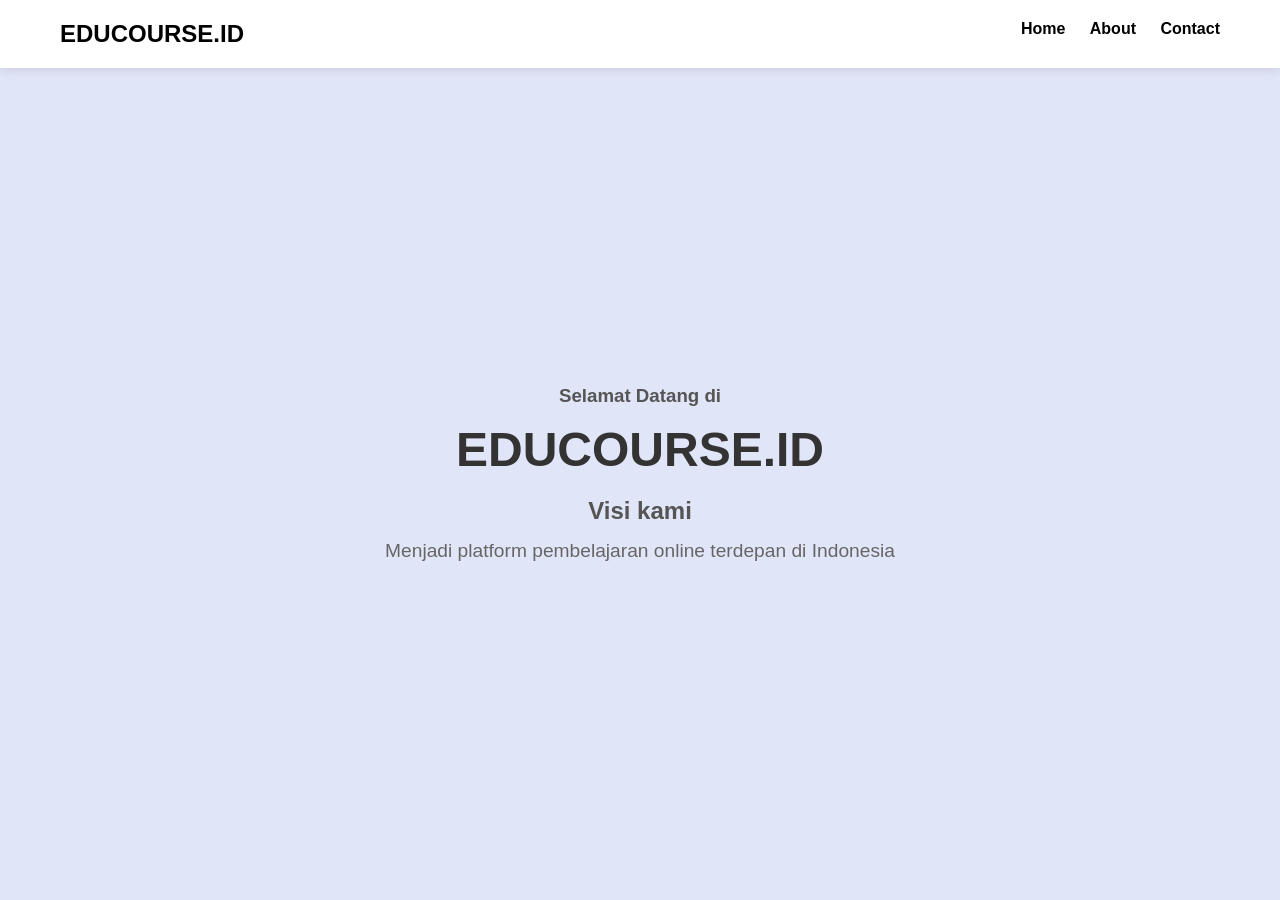
==== index.html @ 3053344e "Add files via upload" ====
<!DOCTYPE html>
<html lang="en">
<head>
    <meta charset="UTF-8">
    <meta name="viewport" content="width=device-width, initial-scale=1.0">
    <title>Educourse</title>
    <link rel="stylesheet" href="style.css">
</head>
<body>
    <header>
        <nav>
            <h2>EDUCOURSE.ID</h2>
            <div class="nav-link">
                <a href="#home">Home</a>
                <a href="#about">About</a>
                <a href="#contact">Contact</a>
            </div>
        </nav>
    </header>
    <section class="hero" id="home">
        <h3>Selamat Datang di</h3>
        <h1>EDUCOURSE.ID</h1>
        <h2><strong>Visi kami</strong></h2>
        <p>Menjadi platform pembelajaran online terdepan di Indonesia</p>
    </section>
</body>
</html>
---- style.css ----
*{
    margin: 0;
    padding: 0;
    box-sizing: border-box;
    font-family: Arial, Helvetica, sans-serif;
}
body{
    background: rgb(225, 229, 248);
}
header{
    background: white;
    padding: 20px 60px;
    box-shadow: 0 2px 10px rgba(0,0,0,0.1);
    position: sticky;
    top: 0;
}
nav{
    display: flex;
    justify-content: space-between;
}
.nav-link a{
    text-decoration: none;
    color: black;
    font-weight: bold;
    margin-left: 20px;
    transition: 0.3s;
}

.nav-link a:hover{
    color: rgb(225, 229, 248);
}
.hero{
    min-height: 90vh;
    display: flex;
    flex-direction: column;
    justify-content: center;
    align-items: center;
    text-align: center;
    padding: 20px;
}
.hero h1{
    font-size: 3em;
    margin-bottom: 20px;
    color: #333;
}
.hero h2{
    margin-bottom: 15px;
    color: #555;
}
.hero h3{
    margin-bottom: 15px;
    color: #555;
}
.hero p{
    font-size: 1.2em;
    color: #666;
    max-width: 600px;
}
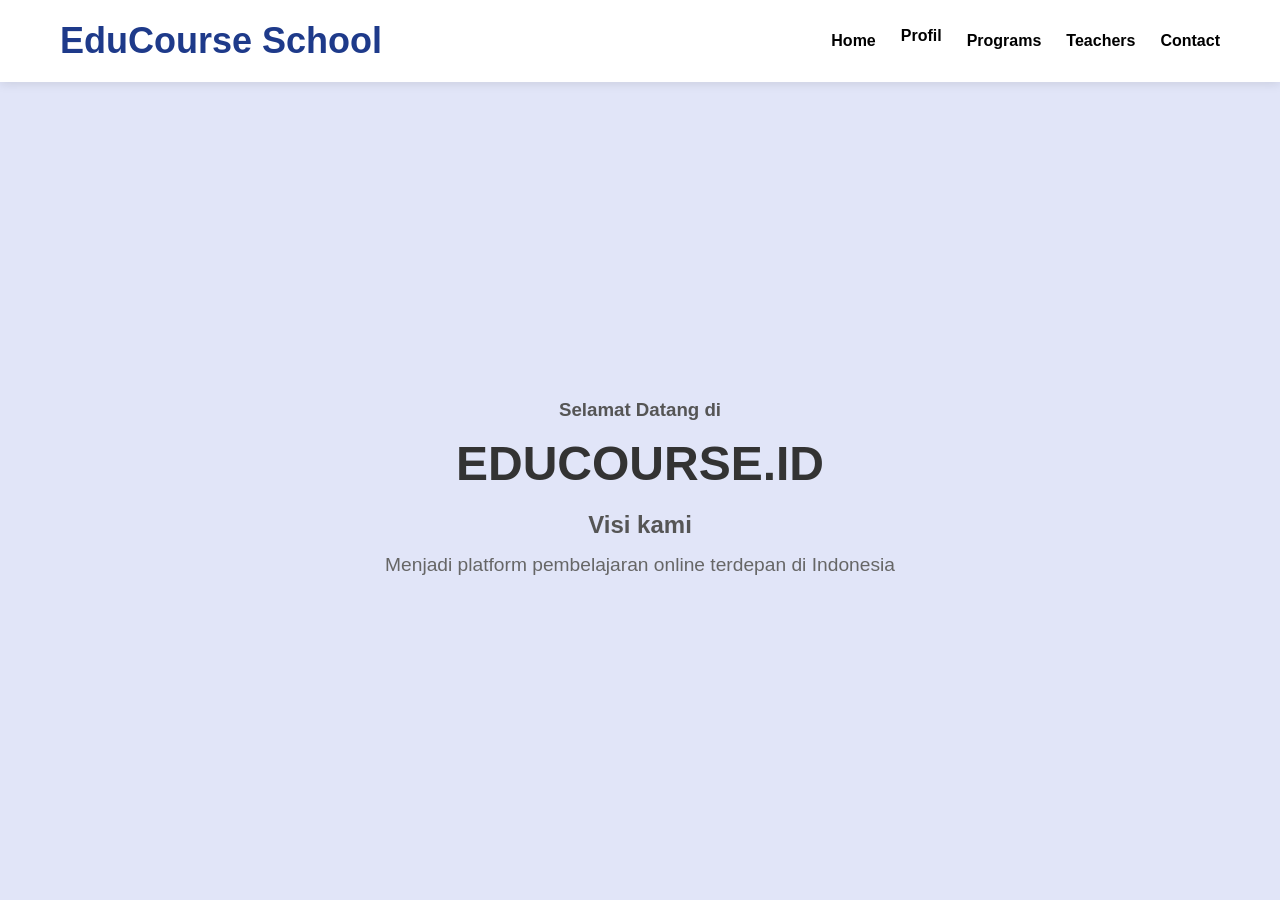
==== commit 548298a0: "Add files via upload" ====
--- a/index.html
+++ b/index.html
@@ -7,15 +7,31 @@
     <link rel="stylesheet" href="style.css">
 </head>
 <body>
-    <header>
-        <nav>
-            <h2>EDUCOURSE.ID</h2>
-            <div class="nav-link">
-                <a href="#home">Home</a>
-                <a href="#about">About</a>
-                <a href="#contact">Contact</a>
+<header>
+    <nav>
+        <div class="logo">
+            <h2>EduCourse School</h2>
+        </div>
+
+        <div class="nav-link">
+            <a href="index.html">Home</a>
+
+            <div class="dropdown">
+                <a href="#" class="dropdown-btn">Profil</a>
+
+                <div class="dropdown-content">
+                    <a href="vision-mission.html">Vision & Mission</a>
+                    <a href="facilities.html">School Facilities</a>
+                    <a href="gallery.html">Gallery</a>
+                </div>
             </div>
-        </nav>
+
+            <a href="programs.html">Programs</a>
+            <a href="teachers.html">Teachers</a>
+            <a href="contact.html">Contact</a>
+        </div>
+    </nav>
+</header>
     </header>
     <section class="hero" id="home">
         <h3>Selamat Datang di</h3>
--- a/style.css
+++ b/style.css
@@ -7,27 +7,138 @@
 body{
     background: rgb(225, 229, 248);
 }
+/* =========================
+   HEADER
+========================= */
 header{
     background: white;
     padding: 20px 60px;
     box-shadow: 0 2px 10px rgba(0,0,0,0.1);
     position: sticky;
     top: 0;
-}
+    z-index: 1000;
+}
+
 nav{
     display: flex;
     justify-content: space-between;
-}
+    align-items: center;
+}
+
+/* =========================
+   LOGO
+========================= */
+.logo{
+    font-size: 24px;
+    font-weight: bold;
+    color: #1e3a8a;
+}
+
+/* =========================
+   NAVIGATION
+========================= */
+.nav-link{
+    display: flex;
+    align-items: center;
+    gap: 25px;
+}
+
 .nav-link a{
     text-decoration: none;
     color: black;
     font-weight: bold;
-    margin-left: 20px;
     transition: 0.3s;
 }
 
 .nav-link a:hover{
-    color: rgb(225, 229, 248);
+    color: #4f7cff;
+}
+
+/* =========================
+   DROPDOWN
+========================= */
+.dropdown{
+    position: relative;
+    padding-bottom: 10px;
+}
+
+.dropdown > a{
+    text-decoration: none;
+    color: black;
+    font-weight: bold;
+    transition: 0.3s;
+}
+
+.dropdown > a:hover{
+    color: #4f7cff;
+}
+
+.dropdown-content{
+    position: absolute;
+    top: 100%;
+    left: 0;
+    min-width: 220px;
+    background: white;
+    border-radius: 12px;
+    box-shadow: 0 10px 25px rgba(0,0,0,0.12);
+
+    opacity: 0;
+    visibility: hidden;
+    transform: translateY(10px);
+
+    transition: all 0.3s ease;
+    z-index: 1000;
+}
+
+.dropdown-content a{
+    display: block;
+    padding: 12px 18px;
+    margin: 0;
+    color: #333;
+    font-weight: 500;
+    text-decoration: none;
+}
+
+.dropdown-content a:hover{
+    background: #f5f8ff;
+    color: #4f7cff;
+}
+
+/* Tampilkan dropdown saat hover */
+.dropdown:hover .dropdown-content{
+    opacity: 1;
+    visibility: visible;
+    transform: translateY(0);
+}
+
+/* =========================
+   RESPONSIVE
+========================= */
+@media (max-width: 768px){
+
+    header{
+        padding: 20px;
+    }
+
+    nav{
+        flex-direction: column;
+        gap: 15px;
+    }
+
+    .nav-link{
+        flex-wrap: wrap;
+        justify-content: center;
+        gap: 15px;
+    }
+
+    .dropdown-content{
+        left: 50%;
+        transform: translateX(-50%);
+    }
+
+    .dropdown:hover .dropdown-content{
+        transform: translateX(-50%);
+    }
 }
 .hero{
     min-height: 90vh;
@@ -55,4 +166,175 @@
     font-size: 1.2em;
     color: #666;
     max-width: 600px;
+}
+.visi{
+    padding: 80px 60px;
+    background: white;
+    text-align: center;
+    border: 2px solid #dbeafe;
+    border-radius: 20px;
+    margin: 30px 60px;
+    transition: 0.3s;
+}
+.visi:hover{
+    transform: scale(1.02);
+    box-shadow: 0 10px 25px rgba(0, 0, 0, 0.1);
+}
+.visi h2{
+    font-size: 2.5em;
+    margin-bottom: 20px;
+    color: #333;
+}
+.visi p{
+    font-size: 1.2em;
+    color: #666;
+    max-width: 600px;
+    margin: auto;
+}
+.misi{
+    padding: 80px 60px;
+    background: white;
+    text-align: center;
+    border: 2px solid #dbeafe;
+    border-radius: 20px;
+    margin: 30px 60px;
+    transition: 0.3s;
+}
+.misi:hover{
+    transform: scale(1.02);
+    box-shadow: 0 10px 25px rgba(0, 0, 0, 0.1);
+}
+.misi h2{
+    font-size: 2.5em;
+    margin-bottom: 20px;
+    color: #333;
+}
+.misi ul{
+    max-width: 800px;
+    margin: auto;
+    padding-left: 20px;
+    text-align: left;
+}
+.misi li{
+    margin-bottom: 15px;
+    line-height: 1.8;
+}
+.tujuan{
+    padding: 80px 60px;
+    background: white;
+    text-align: center;
+    border: 2px solid #dbeafe;
+    border-radius: 20px;
+    margin: 30px 60px;
+    transition: 0.3s;  
+}
+.tujuan:hover{
+    transform: scale(1.02);
+    box-shadow: 0 10px 25px rgba(0, 0, 0, 0.1);
+}
+.tujuan h2{
+    font-size: 2.5em;
+    margin-bottom: 20px;
+    color: #333;
+}
+tujuan p{
+    max-width: 800px;
+    margin: auto;
+    font-size: 1.2em;
+    color: #666;
+    line-height: 1.6;
+    text-align: justify;
+}
+.contact-hero{
+    min-height: 40vh;
+    background: linear-gradient(to right, #dbeafe, #eff6ff);
+    display: flex;
+    flex-direction: column;
+    justify-content: center;
+    align-items: center;
+    text-align: center;
+    padding: 20px;
+}
+
+.contact-hero h1{
+    font-size: 3rem;
+    color: #1d4ed8;
+    margin-bottom: 15px;
+}
+
+.contact-hero p{
+    color: #4b5563;
+    font-size: 1.1rem;
+}
+
+.contact{
+    padding: 80px 60px;
+    display: flex;
+    gap: 40px;
+}
+
+.contact-info{
+    flex: 1;
+}
+
+.contact-info iframe{
+    width: 100%;
+    height: 400px;
+    border: none;
+    border-radius: 20px;
+    margin-bottom: 30px;
+}
+
+.info-box{
+    background: white;
+    padding: 20px;
+    border: 2px solid #dbeafe;
+    border-radius: 15px;
+    margin-bottom: 20px;
+    transition: 0.3s;
+}
+
+.info-box:hover{
+    transform: scale(1.02);
+}
+
+.contact-form{
+    flex: 1;
+    background: white;
+    padding: 30px;
+    border: 2px solid #dbeafe;
+    border-radius: 20px;
+}
+
+.contact-form h2{
+    text-align: center;
+    color: #1d4ed8;
+    margin-bottom: 25px;
+}
+
+.contact-form form{
+    display: flex;
+    flex-direction: column;
+}
+
+.contact-form label{
+    margin-bottom: 8px;
+    font-weight: bold;
+}
+
+.contact-form input,
+.contact-form textarea{
+    padding: 12px;
+    margin-bottom: 20px;
+    border: 1px solid #cbd5e1;
+    border-radius: 10px;
+}
+
+.contact-form button{
+    background: #2563eb;
+    color: white;
+    border: none;
+    padding: 14px;
+    border-radius: 10px;
+    cursor: pointer;
 }
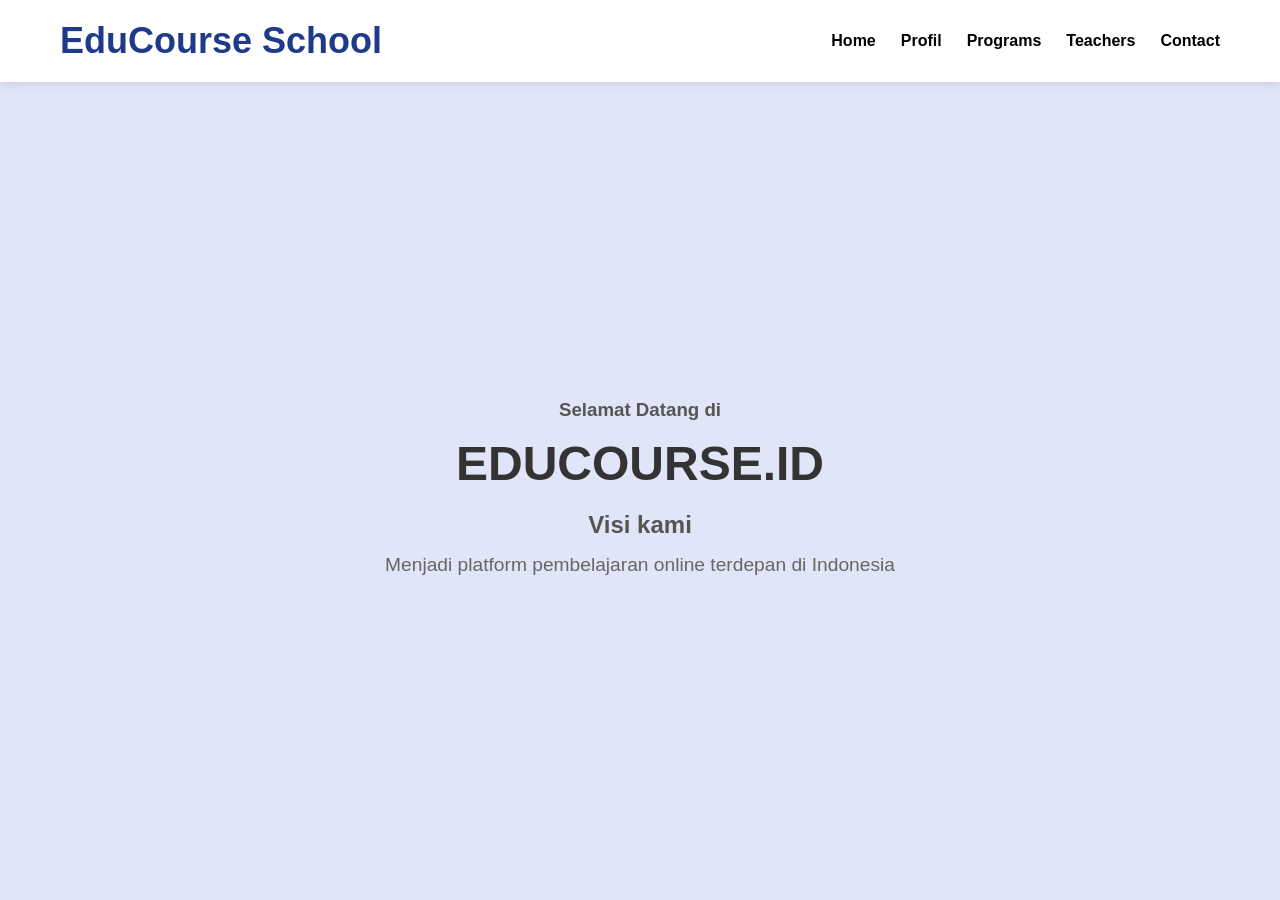
==== commit c1815d24: "Add files via upload" ====
--- a/index.html
+++ b/index.html
@@ -20,8 +20,8 @@
                 <a href="#" class="dropdown-btn">Profil</a>
 
                 <div class="dropdown-content">
-                    <a href="vision-mission.html">Vision & Mission</a>
-                    <a href="facilities.html">School Facilities</a>
+                    <a href="profil.html">Vision & Mission</a>
+                    <a href="fasilitas.html">School Facilities</a>
                     <a href="gallery.html">Gallery</a>
                 </div>
             </div>
@@ -32,7 +32,6 @@
         </div>
     </nav>
 </header>
-    </header>
     <section class="hero" id="home">
         <h3>Selamat Datang di</h3>
         <h1>EDUCOURSE.ID</h1>
--- a/style.css
+++ b/style.css
@@ -59,7 +59,8 @@
 ========================= */
 .dropdown{
     position: relative;
-    padding-bottom: 10px;
+    display: flex;
+    align-items: center;
 }
 
 .dropdown > a{
@@ -337,4 +338,231 @@
     padding: 14px;
     border-radius: 10px;
     cursor: pointer;
+}
+/* =========================
+        HERO
+========================= */
+.facilities-hero{
+    height: 60vh;
+    display: flex;
+    justify-content: center;
+    align-items: center;
+    text-align: center;
+    background: linear-gradient(
+        rgba(30,58,138,0.7),
+        rgba(30,58,138,0.7)
+    ),
+    url("https://images.unsplash.com/photo-1509062522246-3755977927d7?q=80&w=1600");
+    background-size: cover;
+    background-position: center;
+    color: white;
+}
+
+.facilities-hero h1{
+    font-size: 4rem;
+    margin-bottom: 15px;
+}
+
+.facilities-hero p{
+    font-size: 1.2rem;
+    max-width: 700px;
+    margin: auto;
+}
+
+/* =========================
+       STATS
+========================= */
+.stats{
+    padding: 80px 60px;
+    background: #f8faff;
+}
+
+.stats-grid{
+    display: grid;
+    grid-template-columns: repeat(auto-fit,minmax(220px,1fr));
+    gap: 25px;
+}
+
+.stat-card{
+    background: white;
+    padding: 35px;
+    border-radius: 15px;
+    text-align: center;
+    box-shadow: 0 5px 15px rgba(0,0,0,0.08);
+    transition: .3s;
+}
+
+.stat-card:hover{
+    transform: translateY(-10px);
+}
+
+.stat-card h2{
+    color: #1e3a8a;
+    font-size: 2.5rem;
+}
+
+/* =========================
+    FACILITIES
+========================= */
+.facilities{
+    padding: 100px 60px;
+}
+
+.section-title{
+    text-align: center;
+    margin-bottom: 60px;
+}
+
+.section-title h2{
+    font-size: 2.5rem;
+    color: #1e3a8a;
+    margin-bottom: 15px;
+}
+
+.facility-grid{
+    display: grid;
+    grid-template-columns: repeat(auto-fit,minmax(320px,1fr));
+    gap: 30px;
+}
+
+.facility-card{
+    background: white;
+    border-radius: 20px;
+    overflow: hidden;
+    box-shadow: 0 10px 20px rgba(0,0,0,0.08);
+    transition: .4s;
+}
+
+.facility-card:hover{
+    transform: translateY(-10px);
+}
+
+.facility-card img{
+    width: 100%;
+    height: 220px;
+    object-fit: cover;
+    transition: .4s;
+}
+
+.facility-card:hover img{
+    transform: scale(1.08);
+}
+
+.facility-content{
+    padding: 25px;
+}
+
+.facility-content h3{
+    color: #1e3a8a;
+    margin-bottom: 10px;
+}
+
+.facility-content p{
+    color: #666;
+    line-height: 1.7;
+}
+
+/* =========================
+    LEARNING ENVIRONMENT
+========================= */
+.learning{
+    padding: 100px 60px;
+    background: #f8faff;
+}
+
+.learning-grid{
+    display: grid;
+    grid-template-columns: repeat(auto-fit,minmax(350px,1fr));
+    gap: 30px;
+}
+
+.learning-card{
+    background: white;
+    padding: 35px;
+    border-radius: 15px;
+    box-shadow: 0 5px 15px rgba(0,0,0,0.08);
+}
+
+.learning-card h3{
+    color: #1e3a8a;
+    margin-bottom: 15px;
+}
+
+/* =========================
+   GALLERY
+========================= */
+.gallery{
+    padding: 100px 60px;
+}
+
+.gallery-grid{
+    display: grid;
+    grid-template-columns: repeat(auto-fit,minmax(250px,1fr));
+    gap: 20px;
+}
+
+.gallery-grid img{
+    width: 100%;
+    height: 250px;
+    object-fit: cover;
+    border-radius: 15px;
+    transition: .4s;
+}
+
+.gallery-grid img:hover{
+    transform: scale(1.05);
+}
+
+/* =========================
+   CTA
+========================= */
+.cta{
+    background: #1e3a8a;
+    color: white;
+    text-align: center;
+    padding: 100px 30px;
+}
+
+.cta h2{
+    font-size: 2.5rem;
+    margin-bottom: 15px;
+}
+
+.cta p{
+    max-width: 700px;
+    margin: auto;
+    margin-bottom: 30px;
+}
+
+.cta a{
+    text-decoration: none;
+    color: #1e3a8a;
+    background: white;
+    padding: 14px 30px;
+    border-radius: 50px;
+    font-weight: bold;
+}
+
+/* =========================
+   FOOTER
+========================= */
+footer{
+    background: #111827;
+    color: white;
+    text-align: center;
+    padding: 25px;
+}
+
+@media(max-width:768px){
+
+    .facilities-hero h1{
+        font-size: 2.5rem;
+    }
+
+    .stats,
+    .facilities,
+    .learning,
+    .gallery{
+        padding: 60px 20px;
+    }
 }
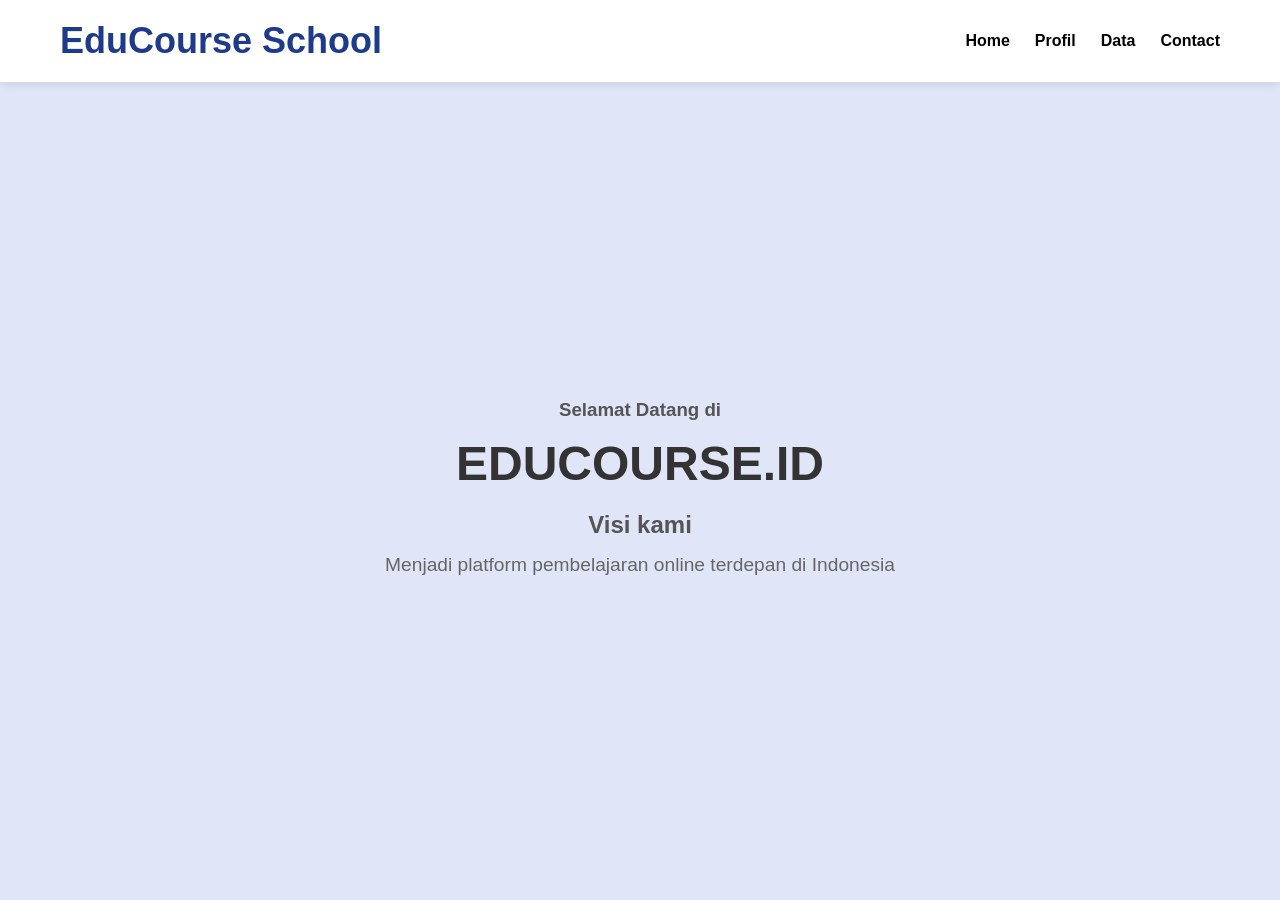
==== commit ab4b885a: "Add files via upload" ====
--- a/index.html
+++ b/index.html
@@ -21,13 +21,18 @@
 
                 <div class="dropdown-content">
                     <a href="profil.html">Vision & Mission</a>
-                    <a href="fasilitas.html">School Facilities</a>
-                    <a href="gallery.html">Gallery</a>
                 </div>
             </div>
 
-            <a href="programs.html">Programs</a>
-            <a href="teachers.html">Teachers</a>
+            <div class="dropdown">
+                <a href="#" class="dropdown-btn">Data</a>
+
+                <div class="dropdown-content">
+                    <a href="fasilitas.html">School Facilities</a>
+                    <a href="guru.html">Teachers</a>
+                </div>
+            </div>
+
             <a href="contact.html">Contact</a>
         </div>
     </nav>
